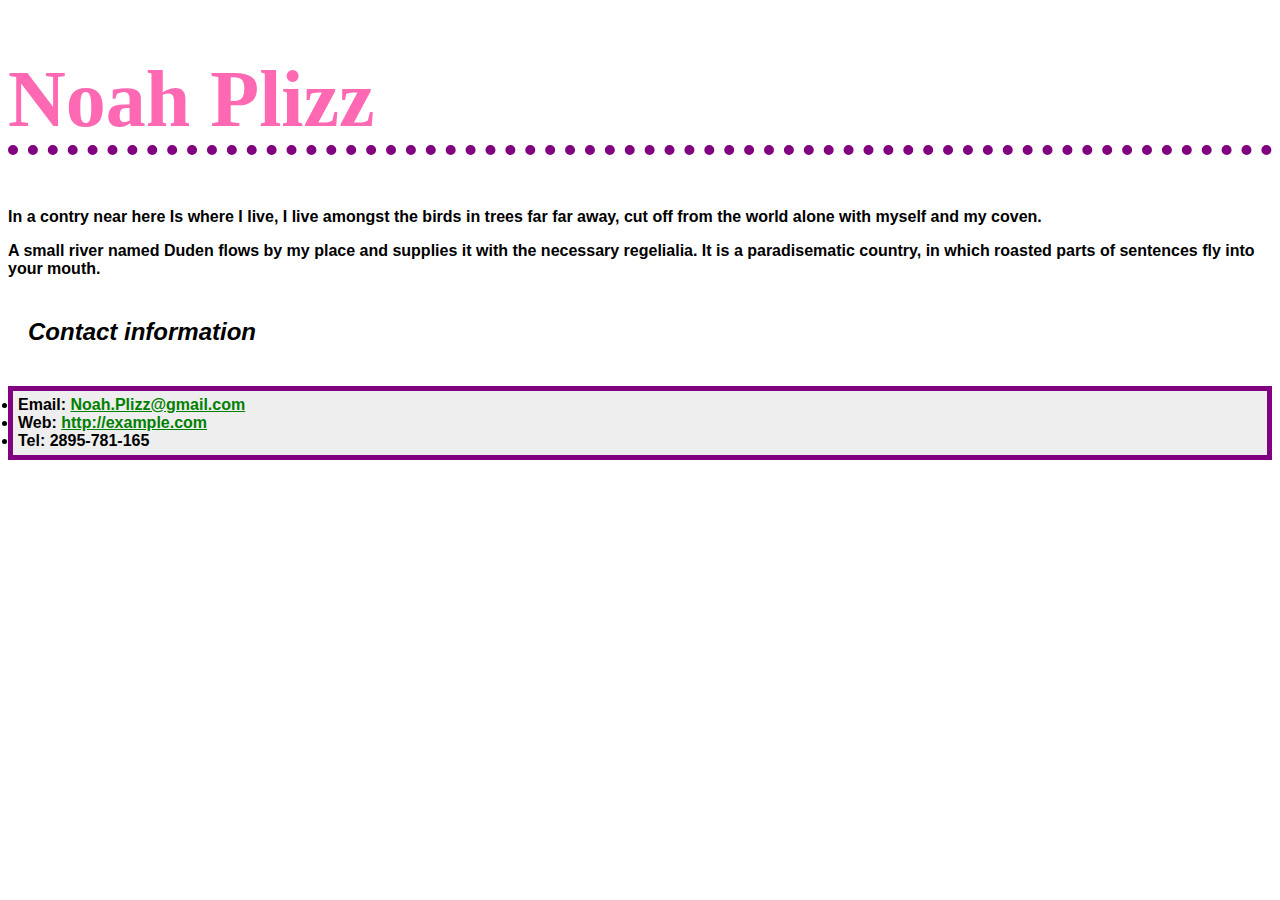
==== about.html @ 85a20b99 "LOVE KAZ" ====
<!DOCTYPE html>
<html lang="en">

<head>
    <meta charset="UTF-8">
    <meta name="viewport" content="width=device-width, initial-scale=1.0">
    <title>Kaiser</title>
    <link href="styles/main.css" rel="stylesheet">
</head>

<body>
    <h1>Noah Plizz</h1>
    <div class="job-title"Food critic</div>
    <p>In a contry near here Is where I live, I live amongst the birds in trees far far away, cut off from the world alone with myself 
        and my coven.
         
    <p>A small river named Duden flows by my place and supplies it with the necessary regelialia. It is a
        paradisematic country, in which roasted parts of sentences fly into your mouth. </p>

    <h2>Contact information</h2>
    <ul id="jonah-genius">
        <li>Email: <a href="Noah.Plizz@gmail.com">Noah.Plizz@gmail.com</a></li>
        <li>Web: <a href="http://example.com">http://example.com</a></li>
        <li>Tel: 2895-781-165</li>
    </ul>
</body>

</html>
---- styles/main.css ----
body {
    font-family: Arial, Helvetica, sans-serif;
  }
  
  h1 {
    color: hotpink;
    font-size: 5em;
    font-family: Georgia, 'Times New Roman', Times, serif;
    border-bottom: 10px dotted purple;
  }
  
  h2 {
    font-size: 1.5em;
    font-style: italic; 
    padding: 20px;
}
#jonah-genius{
    padding: 5px;
    background-color: #eeeeee;
    border: purple solid 5px;
}
  
  .job-title {
    color: black;
    font-weight: bold;
  }
  
  a:link, a:visited {
    color: green;
  }
  
  a:hover {
    text-decoration: green way underline;
  }
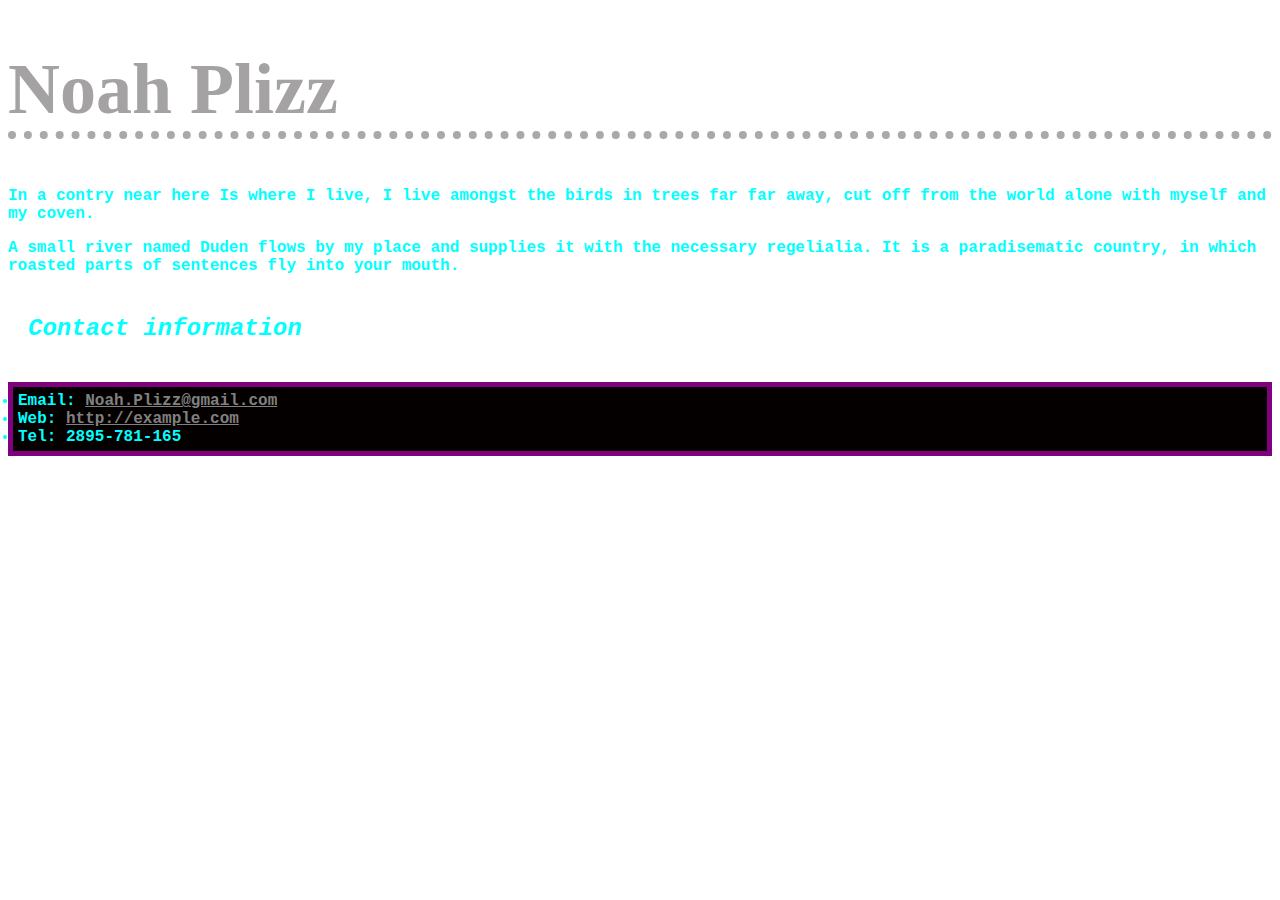
==== commit cd80b55d: "hgggg" ====
--- a/about.html
+++ b/about.html
@@ -18,7 +18,7 @@
         paradisematic country, in which roasted parts of sentences fly into your mouth. </p>
 
     <h2>Contact information</h2>
-    <ul id="jonah-genius">
+    <ul id="Awsome-J">
         <li>Email: <a href="Noah.Plizz@gmail.com">Noah.Plizz@gmail.com</a></li>
         <li>Web: <a href="http://example.com">http://example.com</a></li>
         <li>Tel: 2895-781-165</li>
--- a/styles/main.css
+++ b/styles/main.css
@@ -1,13 +1,13 @@
 
 body {
-    font-family: Arial, Helvetica, sans-serif;
+    font-family: 'Courier New', Courier, monospace
   }
   
   h1 {
-    color: hotpink;
-    font-size: 5em;
+    color:rgb(164, 162, 162) ;
+    font-size: 4.5em;
     font-family: Georgia, 'Times New Roman', Times, serif;
-    border-bottom: 10px dotted purple;
+    border-bottom: 8px dotted rgba(77, 73, 73, 0.477);
   }
   
   h2 {
@@ -15,21 +15,40 @@
     font-style: italic; 
     padding: 20px;
 }
-#jonah-genius{
+ h3{
+  font-size: 1.5em;
+  
+
+ 
+ }
+.myself {
+  color: rgb(175, 173, 173);
+  font-size: 2.5em;
+  
+}
+
+#Awsome-J{
     padding: 5px;
-    background-color: #eeeeee;
+    background-color: #040000;
     border: purple solid 5px;
 }
-  
+  .page{
+    color: rgb(0, 0, 0);
+    font-size: 1.5em;
+  }
+
+
   .job-title {
-    color: black;
+    color: aqua;
     font-weight: bold;
   }
-  
+   
   a:link, a:visited {
-    color: green;
+    color: grey
   }
   
   a:hover {
     text-decoration: green way underline;
   }
+  
+  
